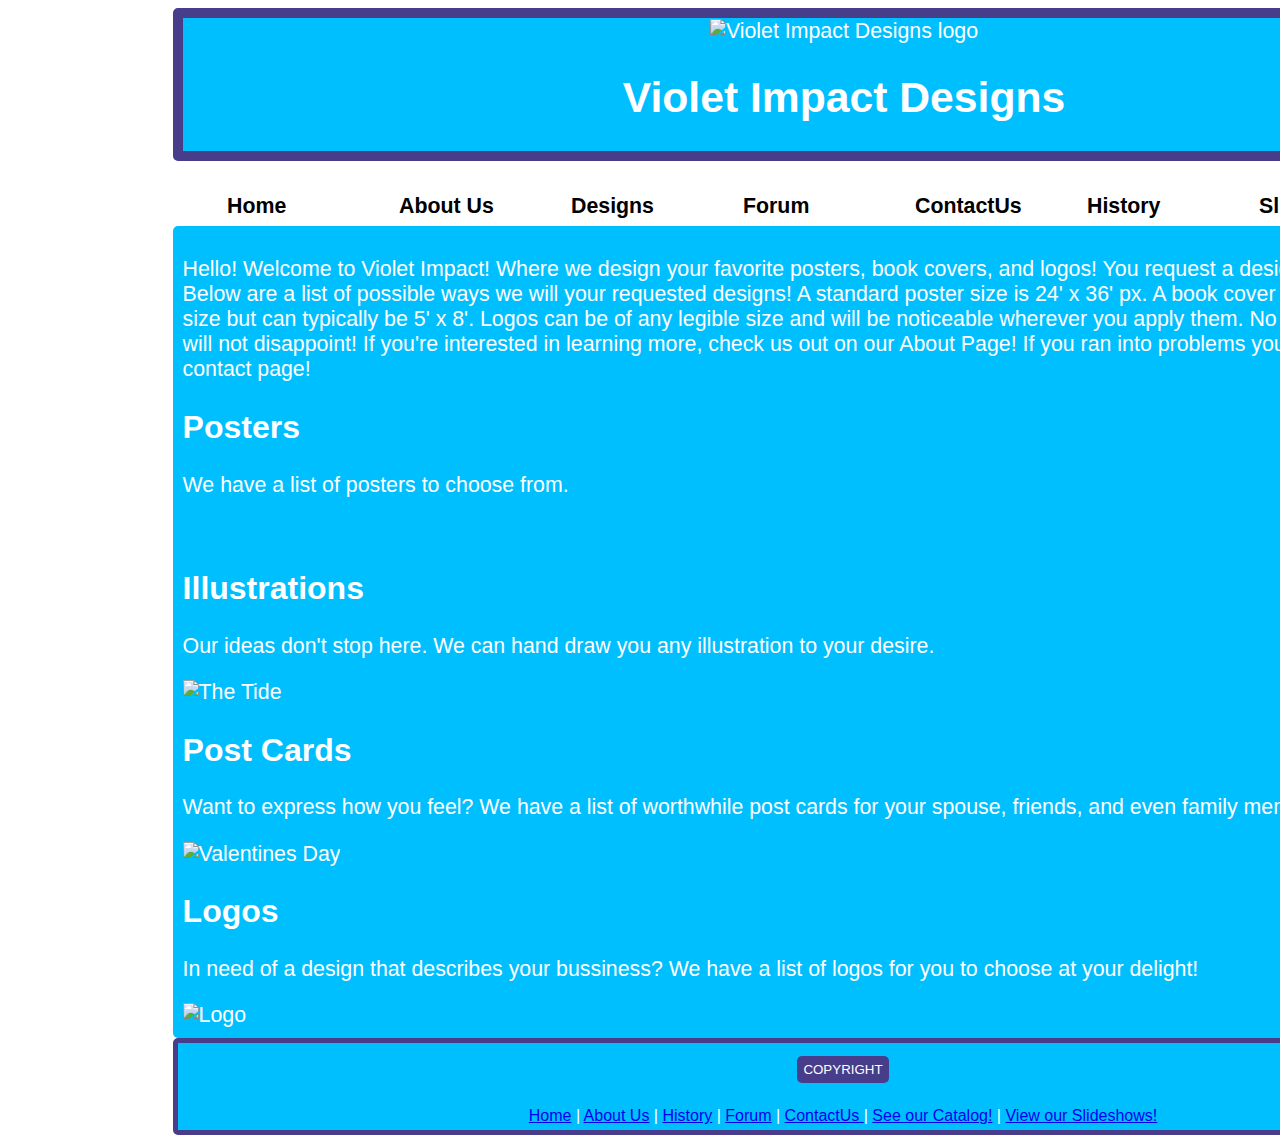
==== index.html @ c3233930 "Add files via upload" ====
<!DOCTYPE html>
<html lang>
<head>
	<title> Violet Impact Designs</title>
  <meta name ="viewport" content="width=device-width, initial-scale=1.0">
	<link rel="stylesheet" type="text/css" href="styles.css">
  <link rel="stylesheet" type="text/css" href="scrolleffect.css">
<!--	<script src="JS/jquery-3.5.1.min.js"></script> -->
<script src="https://ajax.googleapis.com/ajax/libs/jquery/3.5.1/jquery.min.js"></script>
	<script src="main.js"></script>
  <script src="scrolleffectjs.js"></script>
  <meta charset="UTF-8">
</head>

<body>

  <div class="wrapper">

<header>
	<img alt ="Violet Impact Designs logo" width= "200" src="images/violetimpact-designs-logo.jpg">
	<h1 class ="violet">Violet Impact Designs</h1>

</header>

<nav>

<ul>
            <li><a href="index.html">Home</a></li>
            <li><a href="aboutus.html">About Us</a></li>
            <li><a href="designs.html">Designs</a></li>
            <li><a href="forum.html">Forum</a></li>
            <li><a href="contactus.html">ContactUs</a></li>
            <li><a href="history.html">History</a></li>
            <li><a href="slideshows.html">Slideshows</a></li>
        </ul>
</nav>

<main>



    <div class="intro-block">
      <p>Hello! Welcome to Violet Impact! Where we design your favorite posters, book covers, and logos! You request a design, we create them! Below are a list of possible ways we will your requested designs! A standard poster size is 24' x 36' px. A book cover may be of any portrait size but can typically be 5' x 8'. Logos can be of any legible size and will be noticeable wherever you apply them. No matter your choice we will not disappoint! If you're interested in learning more, check us out on our About Page! If you ran into problems you may contact us on our contact page!</p>
    </div>

    <div class="content-block">
      <div class="text-block">
        <h2>Posters</h2>
        <p>We have a list of posters to choose from.</p>
      </div>
      <img class="img1" src="images/Supershot-thumbnail.png" alt="">
    </div>
  
  <div class="content-block2">
      <div class="text-block2">
        <h2>Illustrations</h2>
        <p>Our ideas don't stop here. We can hand draw you any illustration to your desire.</p>
      </div>
      <img class="img2" src="images/Tide-Flow.png" alt="The Tide">
    </div>

    <div class="content-block3">
      <div class="text-block3">
        <h2>Post Cards</h2>
        <p>Want to express how you feel? We have a list of worthwhile post cards for your spouse, friends, and even family members!</p>
      </div>
      <img class="img3" src="images/Valentines-day-greeting.jpg" alt="Valentines Day">
    </div>

    <div class="content-block4">
      <div class="text-block4">
        <h2>Logos</h2>
        <p>In need of a design that describes your bussiness? We have a list of logos for you to choose at your delight!</p>
      </div>
      <img class="img4" src="images/Violetimpact-website-identity-logo.png" alt="Logo">
    </div>
  

</main>
<script>
function displayDate(){
  var year = new Date().getFullYear();
  var date = `&copy; VioletImpact ${year}. All Rights Reserved.`;
  document.getElementById("foot").innerHTML = date;
}
</script>



<footer> 
<!--

		<p>Credits to my other site:</p> <a href="https://violetimpact.com/">Violet Impact</a>
-->

        <div>
            <button id="copyright" type="button" onclick="displayDate()">Copyright</button>
            <p id = "foot"></p>

            <a href="index.html">Home</a> | <a href="aboutus.html">About Us</a> | <a href="history.html">History</a> | <a href="forum.html">Forum</a> | <a href="contactus.html">
                ContactUs
            </a> | <a href="designs.html">See our Catalog!</a> | <a href="slideshows.html">View our Slideshows!</a>
        </div>
		</footer>
    <script src="animatedtext.js"></script>

  </div>
  </body>
</html>
---- styles.css ----
@charset "utf-8";

.wrapper{
  width: 100%;
}

body {
/*background-color: #9b30ff;*/
font-family: Arial, Tahoma, sans-serif;
font-size: 16pt;
color: #000000;
}

h1 {
color: #ffffff;
}

header {
background-color: #00BFFF;
color: #ffffff;
text-align: center;
padding: 1px;
width: 80%;
margin-left: 10%;
border:10px solid #483D8B;
border-radius:5px;
}

#container {
width: 100%;
}

main {
width: 80%;
background-color: #ffffff;
float: left;
padding: 5px;
margin-left: 10%;
padding:.6rem;
background:#00BFFF;
color:white;
border-radius:5px;
}

footer {
clear:both;
background-color: #00BFFF;
color: #ffffff;
text-align:center;
margin-left: 10%;
padding: 5px;
font-size: 12pt;
width: 80%;
border:5px solid #483D8B;
border-radius:5px;
}

nav {
	color: #000000;
	padding: 5px;
	width: 80%;
	margin-left: 10%;
	font-weight: bold;
  display: none;
}

nav ul {
	list-style: none;
}

nav ul li {
	float: left;
	padding: 5px;
}

nav ul li a:link, nav ul li a:visited {
	display: block;
	width: 150px;
	margin-right: 4px;
	color: #000000;
	padding: 2px 4px 2px 4px;
	background-color: #ffffff;
	text-decoration: none;
  transition: .5s background ease;
  border-radius:5px;
}

nav ul li a:hover {
	color: #ffffff;
	background-color: #00BFFF;
}

.about{
margin:2rem auto;
  border: 10px solid #483D8B;
  padding:3rem;
  border-radius:20px;
  background: #483D8B;
}

.list{
margin:2rem auto;
  border: 10px solid #483D8B;
  padding:3rem;
  border-radius:20px;
  background: #483D8B;
  border-width: 10px;
}

.mission{
  margin:2rem auto;
  border: 10px solid #483D8B;
  padding:3rem;
  border-radius:20px;
  background: #483D8B;
}

.history{
  margin:2rem auto;
  border: 10px solid #483D8B;
  padding:3rem;
  border-radius:20px;
  background: #483D8B;
}

.designs {
    display: flex;
    flex-wrap: wrap;
    align-items: center;
    padding:5rem 0;
  }

  .designs img {
    margin: 10px;
    border: 3px solid #000;
    box-shadow: 3px 3px 8px 0px rgba(0,0,0,0.3); 
    max-width: 25vw;
  }

#concerns{
  text-align: center;
}
.submission-form {
/* Fields */
max-width:500px;
margin:2rem auto;
border:10px solid #483D8B;
padding:2rem;
border-radius:5px;
background:#00BFFF;
}
#rating{
  min-width: 50px;
  display:block;
  border:5px solid #00BFFF;
  padding: .5rem;
  border-radius:5px;
  margin:1rem;
}
label{
  display:block;
  padding:1rem 0 .25rem;
  text-transform:uppercase;
  font-size:14px;
}
input, textarea{
  resize:none;
  display:block;
  width:95%;
  border:5px solid #00BFFF;
  padding: .5rem;
  font-size:18px;
  border-radius:5px;
  transition: .3s background ease;
}

body{
  font-family:sans-serif;
}
#submitbtn{
  border:0;
  background:#483D8B;
  padding:.5rem;
  color:white;
  margin:1rem 0;
  width:auto;
  text-transform:uppercase;
  cursor:pointer;
  transition: .3s background ease;
}
 #submitbtn:hover{
    background:#00BFFF;
  }
  input:hover{
    background:#483D8B;
  }
  textarea:hover{
    background:#483D8B;
  }
  #rating:hover{
    background:#483D8B;
  }

  #copyright{
  border:0;
  background:#483D8B;
  padding:.4rem;
  color:white;
  margin:0.5rem 0;
  width:auto;
  text-transform:uppercase;
  cursor:pointer;
  transition: .1s background ease;
  border-radius:5px;
  }
  #copyright:hover{
  background:#00BFFF;
  }

 span{
  /*opacity: 0;*/
  transition: all 0.1s ease;
  transform: translate3d(50px, 50px, 50px);
 }

 span.fade{
  opacity: 1;
  color: #483D8B;
 }
 
@media only screen and (min-width: 360px){
.wrapper{
  width: 100%;
  height: 100%;
  margin: 0px;
  padding: 0px;
  overflow-x: hidden;
}



}

 @media only screen and (min-width: 768px){
 .wrapper{
  width: 100%;
  height: 100%;
  margin: 0px;
  padding: 0px;
  overflow-x: hidden;
}
 
}

@media only screen and (min-width: 1000px){
.wrapper{
  width: 1650px;

}
nav {
  
  display: block;
}


 }
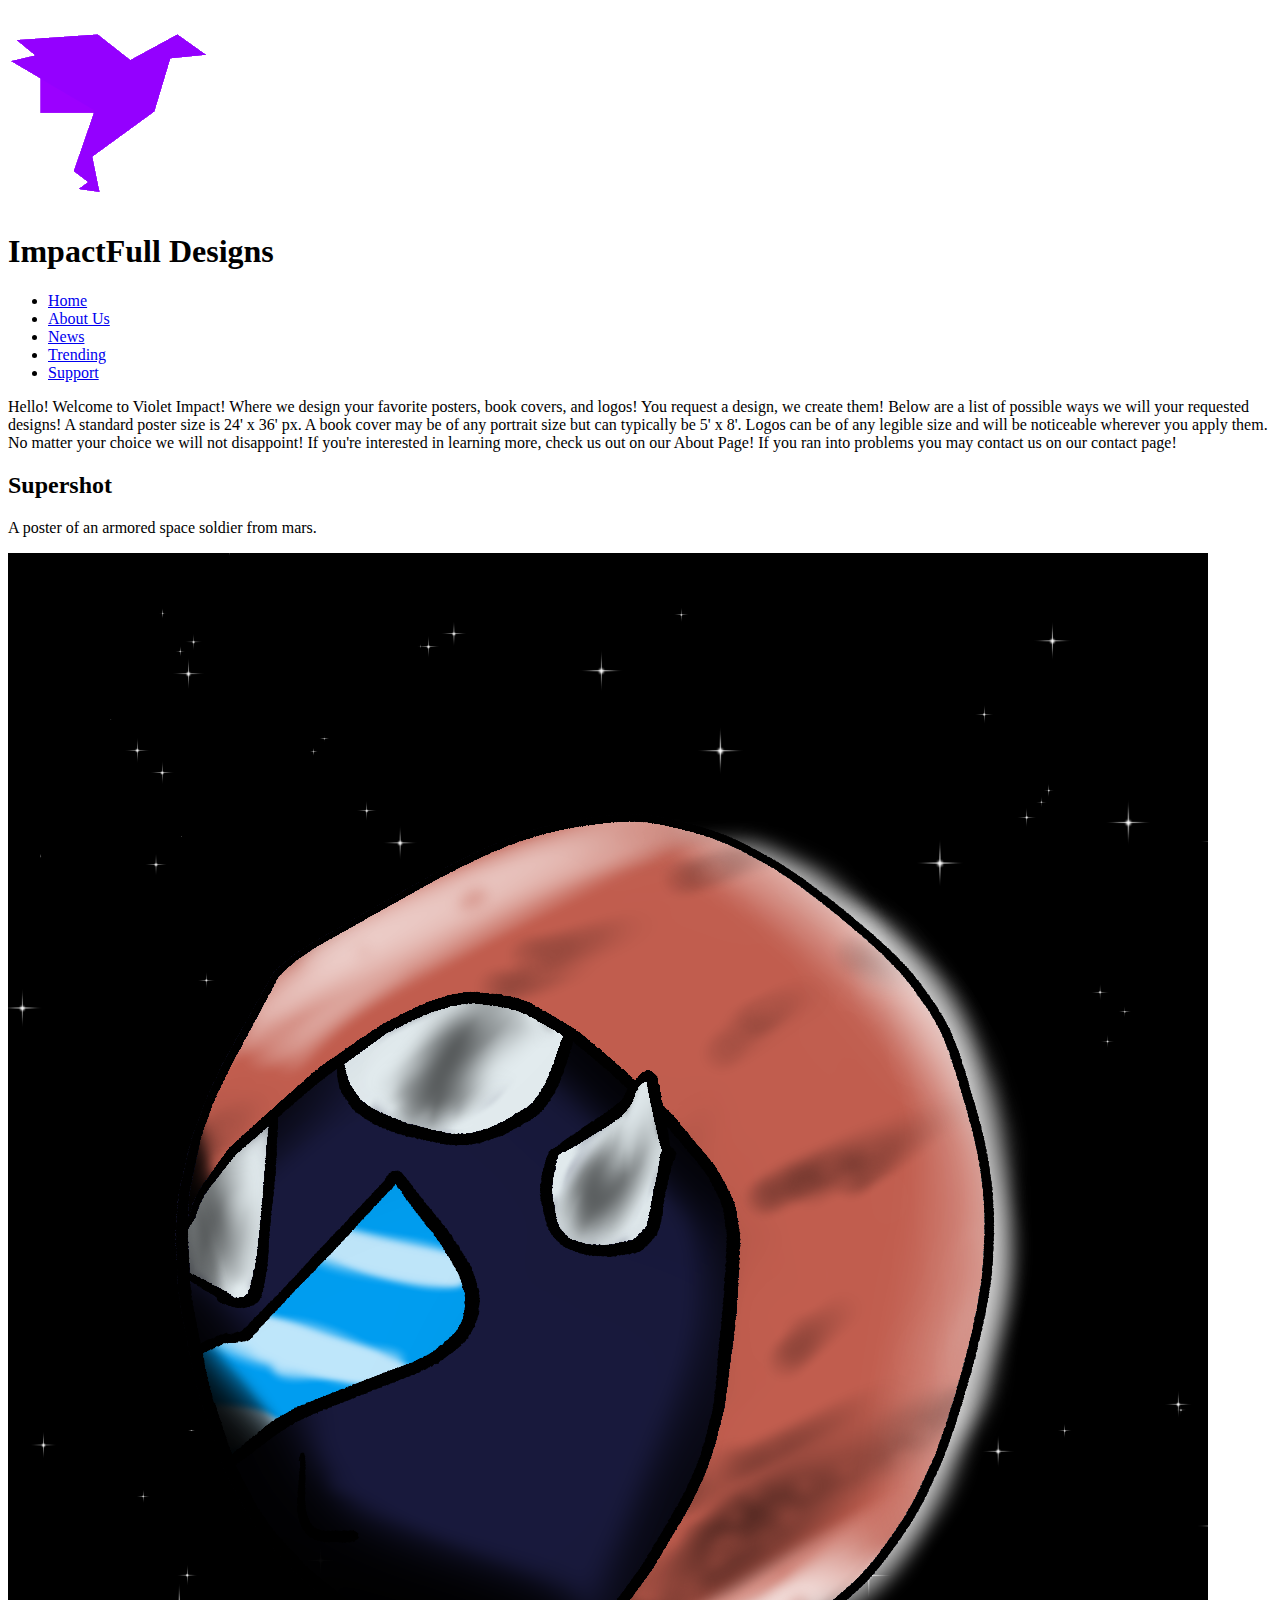
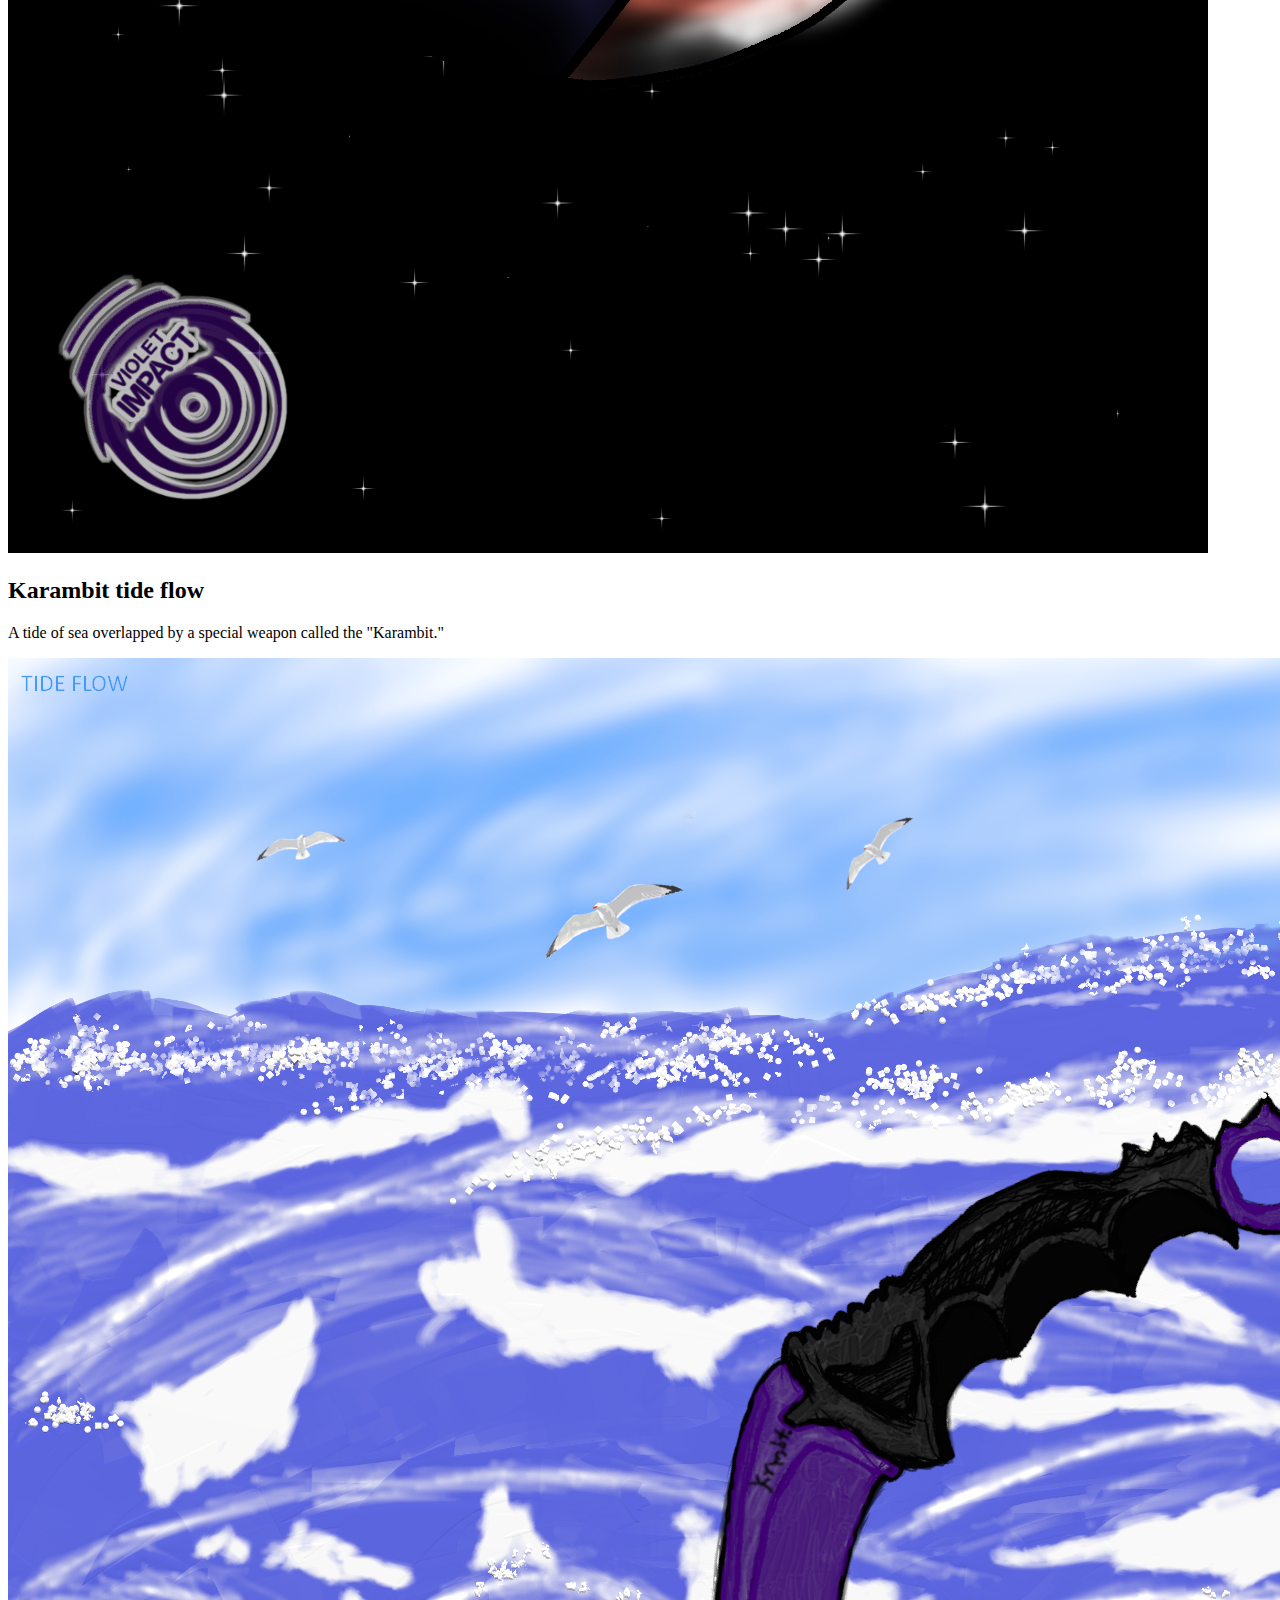
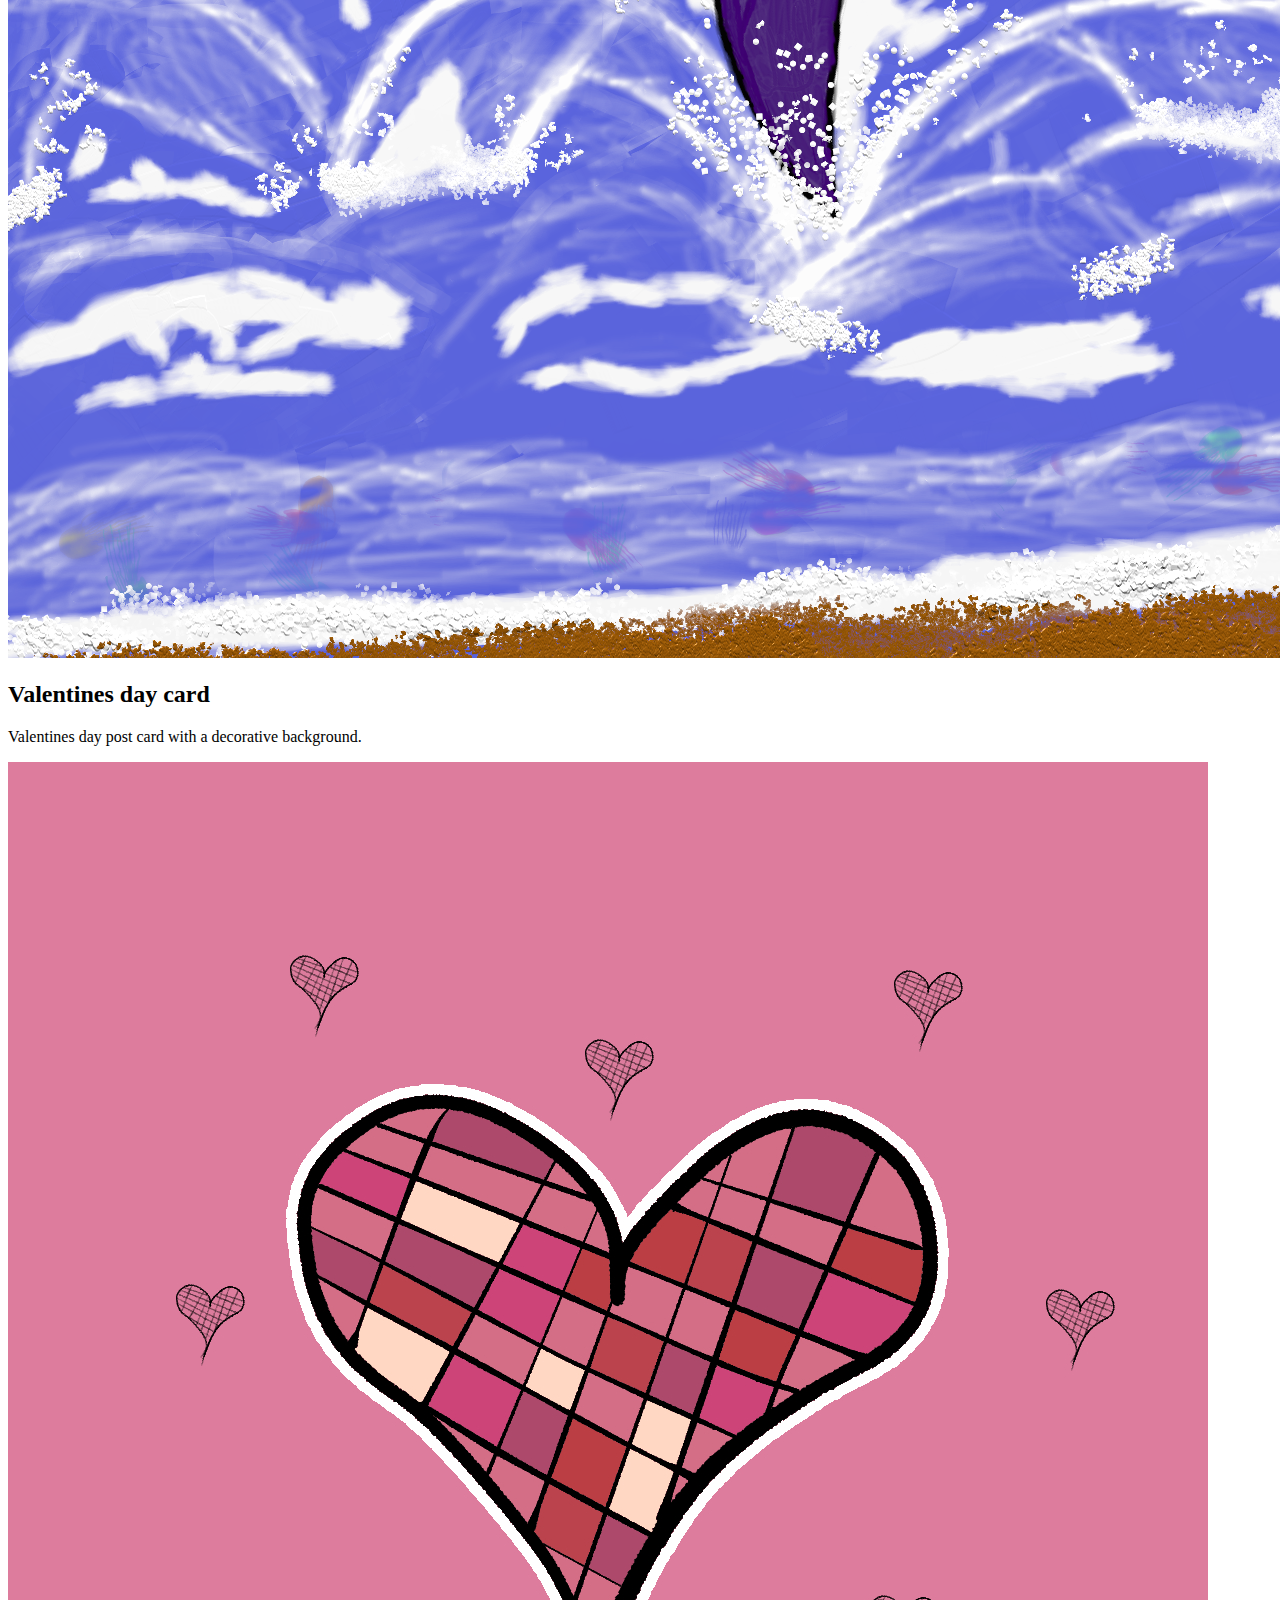
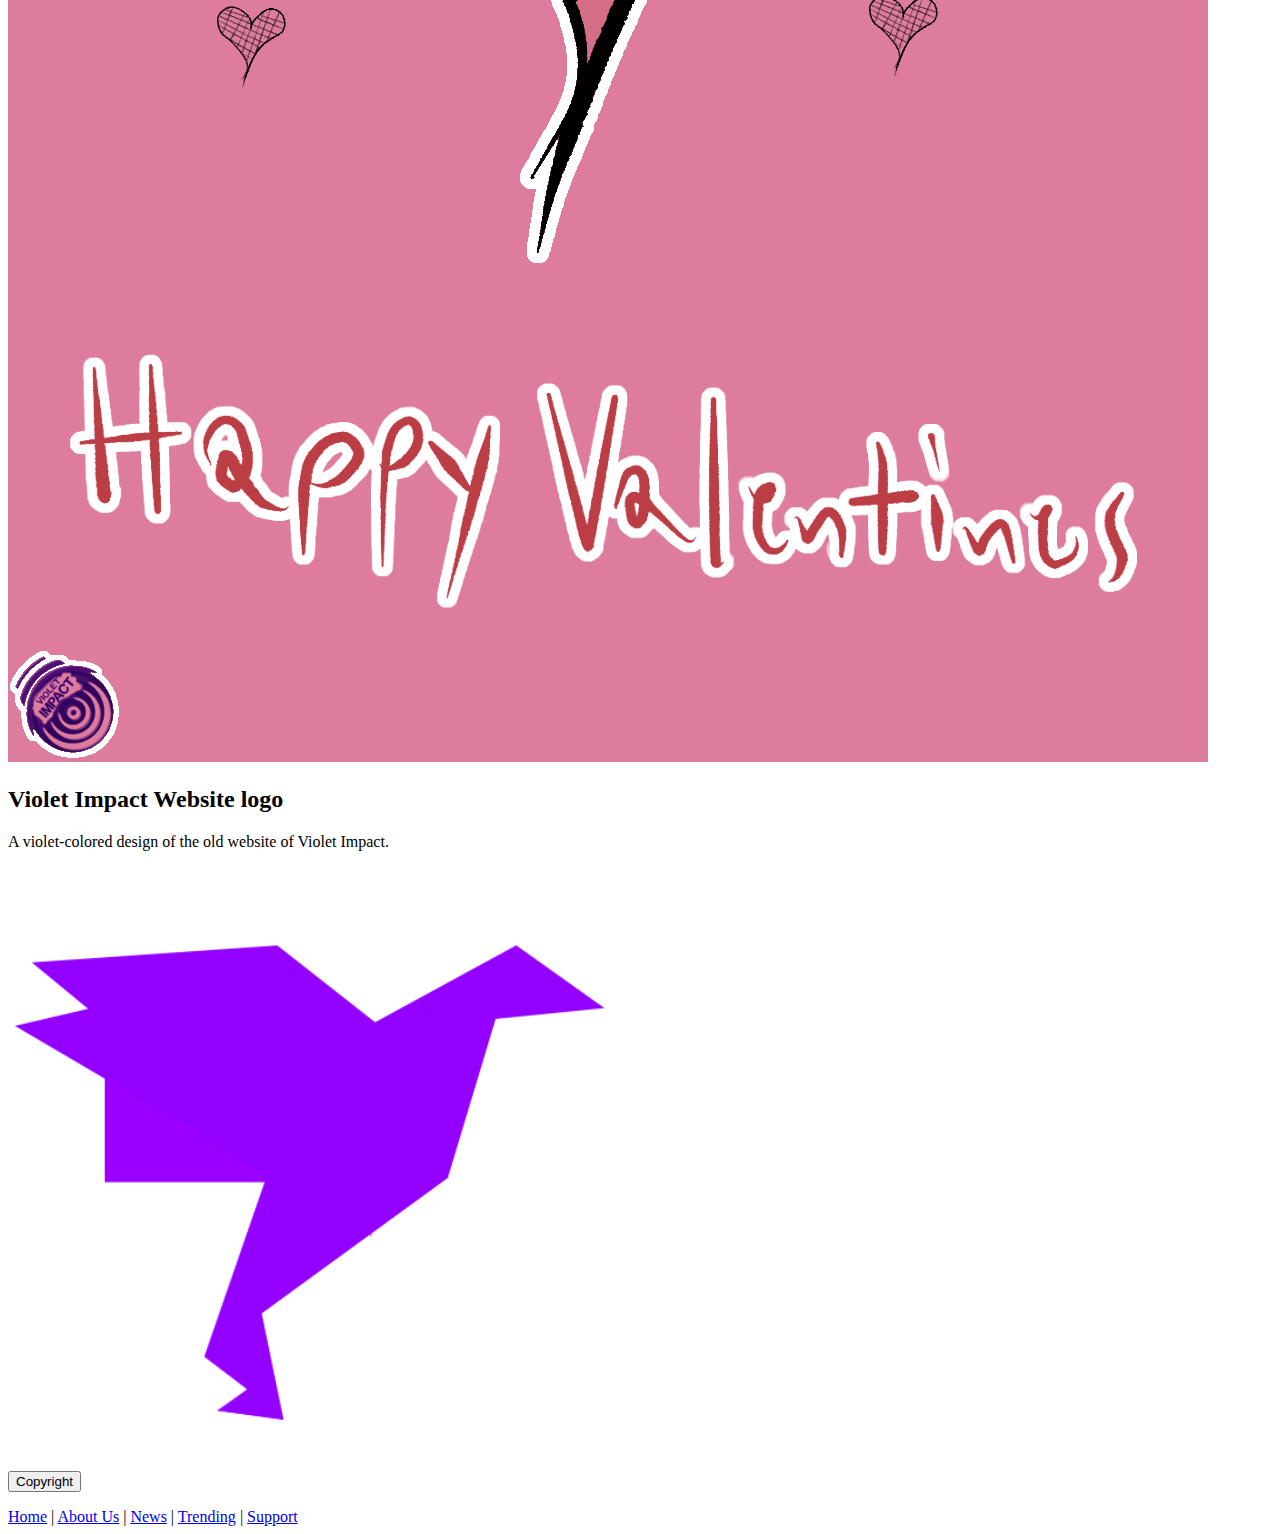
==== commit eeee2730: "Update index.html" ====
--- a/index.html
+++ b/index.html
@@ -1,109 +1,96 @@
 <!DOCTYPE html>
+<!--
+To change this license header, choose License Headers in Project Properties.
+To change this template file, choose Tools | Templates
+and open the template in the editor.
+-->
 <html lang>
-<head>
-	<title> Violet Impact Designs</title>
-  <meta name ="viewport" content="width=device-width, initial-scale=1.0">
-	<link rel="stylesheet" type="text/css" href="styles.css">
-  <link rel="stylesheet" type="text/css" href="scrolleffect.css">
-<!--	<script src="JS/jquery-3.5.1.min.js"></script> -->
+    <head>
+	<title>ImpactFull Designs</title>
+    <meta name ="viewport" content="width=device-width, initial-scale=1.0">
+	<link rel="stylesheet" type="text/css" href="styles/styles.css">
+        <link rel="stylesheet" type="text/css" href="styles/scrolleffect.css">
+    <!--    <script src="JS/jquery-3.5.1.min.js"></script> -->
 <script src="https://ajax.googleapis.com/ajax/libs/jquery/3.5.1/jquery.min.js"></script>
-	<script src="main.js"></script>
-  <script src="scrolleffectjs.js"></script>
-  <meta charset="UTF-8">
+    <script src="main.js"></script>
+    <script src="scrolleffectjs.js"></script>
+    <meta charset="UTF-8">
 </head>
-
 <body>
 
-  <div class="wrapper">
 
 <header>
-	<img alt ="Violet Impact Designs logo" width= "200" src="images/violetimpact-designs-logo.jpg">
-	<h1 class ="violet">Violet Impact Designs</h1>
+	<img width= "200" src="images/violetimpact-designs-logo.jpg" alt ="Violet Impact Designs logo">
+	<h1 class ="violet">ImpactFull Designs</h1>
 
 </header>
 
 <nav>
-
-<ul>
+	<ul>
             <li><a href="index.html">Home</a></li>
-            <li><a href="aboutus.html">About Us</a></li>
-            <li><a href="designs.html">Designs</a></li>
-            <li><a href="forum.html">Forum</a></li>
-            <li><a href="contactus.html">ContactUs</a></li>
-            <li><a href="history.html">History</a></li>
-            <li><a href="slideshows.html">Slideshows</a></li>
+            <li><a href="about.html">About Us</a></li>
+            <li><a href="news.html">News</a></li>
+            <li><a href="trending.html">Trending</a></li>
+            <li><a href="support.html">Support</a></li>
         </ul>
 </nav>
 
-<main>
-
-
-
-    <div class="intro-block">
+<main> 
+    
+ <div class="intro-block">
       <p>Hello! Welcome to Violet Impact! Where we design your favorite posters, book covers, and logos! You request a design, we create them! Below are a list of possible ways we will your requested designs! A standard poster size is 24' x 36' px. A book cover may be of any portrait size but can typically be 5' x 8'. Logos can be of any legible size and will be noticeable wherever you apply them. No matter your choice we will not disappoint! If you're interested in learning more, check us out on our About Page! If you ran into problems you may contact us on our contact page!</p>
     </div>
 
     <div class="content-block">
       <div class="text-block">
-        <h2>Posters</h2>
-        <p>We have a list of posters to choose from.</p>
+        <h2>Supershot</h2>
+        <p>A poster of an armored space soldier from mars.</p>
       </div>
       <img class="img1" src="images/Supershot-thumbnail.png" alt="">
     </div>
   
   <div class="content-block2">
       <div class="text-block2">
-        <h2>Illustrations</h2>
-        <p>Our ideas don't stop here. We can hand draw you any illustration to your desire.</p>
+        <h2>Karambit tide flow</h2>
+        <p>A tide of sea overlapped by a special weapon called the "Karambit."</p>
       </div>
       <img class="img2" src="images/Tide-Flow.png" alt="The Tide">
     </div>
 
     <div class="content-block3">
       <div class="text-block3">
-        <h2>Post Cards</h2>
-        <p>Want to express how you feel? We have a list of worthwhile post cards for your spouse, friends, and even family members!</p>
+        <h2>Valentines day card</h2>
+        <p>Valentines day post card with a decorative background.</p>
       </div>
       <img class="img3" src="images/Valentines-day-greeting.jpg" alt="Valentines Day">
     </div>
 
     <div class="content-block4">
       <div class="text-block4">
-        <h2>Logos</h2>
-        <p>In need of a design that describes your bussiness? We have a list of logos for you to choose at your delight!</p>
+        <h2>Violet Impact Website logo</h2>
+        <p>A violet-colored design of the old website of Violet Impact.</p>
       </div>
       <img class="img4" src="images/Violetimpact-website-identity-logo.png" alt="Logo">
     </div>
-  
 
 </main>
+
 <script>
 function displayDate(){
   var year = new Date().getFullYear();
-  var date = `&copy; VioletImpact ${year}. All Rights Reserved.`;
+  var date = `&copy; Jamie Samuels ${year}. All Rights Reserved.`;
   document.getElementById("foot").innerHTML = date;
 }
 </script>
 
-
-
-<footer> 
-<!--
-
-		<p>Credits to my other site:</p> <a href="https://violetimpact.com/">Violet Impact</a>
--->
-
-        <div>
+<footer> <div>
             <button id="copyright" type="button" onclick="displayDate()">Copyright</button>
             <p id = "foot"></p>
-
-            <a href="index.html">Home</a> | <a href="aboutus.html">About Us</a> | <a href="history.html">History</a> | <a href="forum.html">Forum</a> | <a href="contactus.html">
-                ContactUs
-            </a> | <a href="designs.html">See our Catalog!</a> | <a href="slideshows.html">View our Slideshows!</a>
+            <a href="index.html">Home</a> | <a href="about.html">About Us</a> | <a href="news.html">News</a> | <a href="trending.html">Trending</a> | <a href="support.html">
+                Support
+            </a>
         </div>
-		</footer>
-    <script src="animatedtext.js"></script>
-
-  </div>
-  </body>
-</html>+ </footer>
+ <script src="animatedtext.js"></script>
+</body>
+</html>
